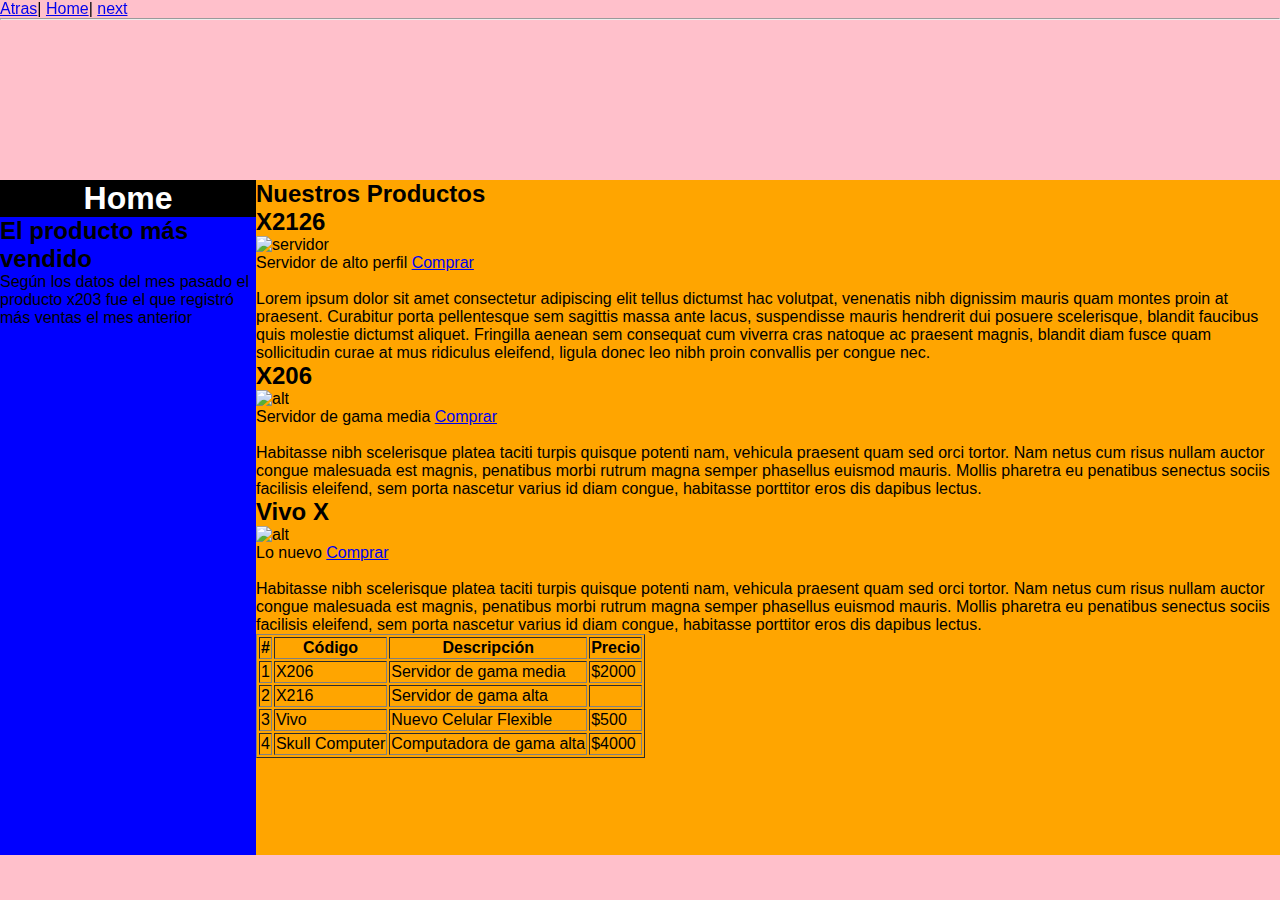
==== src/main/resources/static/index.html @ 931dc409 "Initial commit" ====
<!DOCTYPE html>
<!-- Esto es un comentario -->
<html>
    <head>
        <title>TechShop</title>
        <meta charset="UTF-8">
    </head>
    <body>
        <header>
            <nav>
                <a href="ejemplo8.html">Atras</a>|
                <a href="index.html">Home</a>|
                <a href="ejemplo2.html">next</a>
                <link href="css/estilos.css" rel="stylesheet" type="text/css"/>
            </nav>
            <hr>
        </header>
        <aside>
            <h1 style="text-align: center;background-color: black;color: white">Home</h1>
            <h2>El producto más vendido</h2>
            <p>Según los datos del mes pasado el producto x203 fue el que registró más ventas el mes anterior</p>
        </aside>
        <section>
            <h2>Nuestros Productos</h2>
            <article>
                <h2>X2126</h2>
                <figure>
                    <img src="https://www.dbtechnologies.com/images/299/7134/180x180/cover/q-100/align-4/VIO-X206-front-no-grille.png" height="150" alt="servidor"/>
                    <figcaption>Servidor de alto perfil <a href="#">Comprar</a></figcaption>
                </figure>
                <br>
                <p>Lorem ipsum dolor sit amet consectetur adipiscing elit tellus dictumst hac volutpat, venenatis nibh dignissim mauris quam montes proin at praesent. Curabitur porta pellentesque sem sagittis massa ante lacus, suspendisse mauris hendrerit dui posuere scelerisque, blandit faucibus quis molestie dictumst aliquet. Fringilla aenean sem consequat cum viverra cras natoque ac praesent magnis, blandit diam fusce quam sollicitudin curae at mus ridiculus eleifend, ligula donec leo nibh proin convallis per congue nec.</p>
            </article>
            
            <article>
              <h2>X206</h2>
              <figure>
                  <img src="https://dbsales.dk/wp-content/uploads/2021/06/VIO-X206-100-left-corner.png" height="150" alt="alt"/>
                  <figcaption>Servidor de gama media <a href="#">Comprar</a></figcaption>
              </figure>
              <br>
              <p>Habitasse nibh scelerisque platea taciti turpis quisque potenti nam, vehicula praesent quam sed orci tortor. Nam netus cum risus nullam auctor congue malesuada est magnis, penatibus morbi rutrum magna semper phasellus euismod mauris. Mollis pharetra eu penatibus senectus sociis facilisis eleifend, sem porta nascetur varius id diam congue, habitasse porttitor eros dis dapibus lectus.</p>
            </article>
            
            <article>
                <h2>Vivo X</h2>
                <figure>
                    <img src="https://ae01.alicdn.com/kf/Sc517d6d00cd742e884a67602df8bdd3eh.jpg_640x640Q90.jpg_.webp" height="150" alt="alt"/>
                    <figcaption>Lo nuevo <a href="#">Comprar</a></figcaption>
                </figure>
                <br>
                <p>Habitasse nibh scelerisque platea taciti turpis quisque potenti nam, vehicula praesent quam sed orci tortor. Nam netus cum risus nullam auctor congue malesuada est magnis, penatibus morbi rutrum magna semper phasellus euismod mauris. Mollis pharetra eu penatibus senectus sociis facilisis eleifend, sem porta nascetur varius id diam congue, habitasse porttitor eros dis dapibus lectus.</p>
            </article>
            
            <article>
            <table border="1">
                <thead>
                    <tr>
                        <th>#</th>
                        <th>Código</th>
                        <th>Descripción</th>
                        <th>Precio</th>
                    </tr>
                </thead>
                <tbody>
                    <tr>
                        <td>1</td>
                        <td>X206</td>
                        <td>Servidor de gama media</td>
                        <td>$2000</td>
                    </tr>
                    <tr>
                        <td>2</td>
                        <td>X216</td>
                        <td>Servidor de gama alta</td>
                        <td></td>
                    </tr>
                    <tr>
                        <td>3</td>
                        <td>Vivo</td>
                        <td>Nuevo Celular Flexible</td>
                        <td>$500</td>
                    </tr>
                    <tr>
                        <td>4</td>
                        <td>Skull Computer</td>
                        <td>Computadora de gama alta</td>
                        <td>$4000</td>
                    </tr>
                </tbody>
            </table>
            </article>
            
        </section>
    </body>
</html>
---- src/main/resources/static/css/estilos.css ----
/*

Click nbfs://nbhost/SystemFileSystem/Templates/Licenses/license-default.txt to change this license

Click nbfs://nbhost/SystemFileSystem/Templates/Other/CascadeStyleSheet.css to edit this template

*/

/* 

    Created on : Sep 21, 2023, 9:22:50 PM

    Author     : perezer

*/

/* Comentario */

 

* {

    box-sizing: border-box;

    margin: 0;

}

 

body {

    font-family: sans-serif;

    padding: 80px 20px 0;

    background-color: pink;

}

 

header{ 

    position: fixed;

    top: 0; 

    left: 0; 

    width: 100%; 

    height: 90%; 

    backgroud-color: red; 

}

 

  

 

section{

        position: fixed;

        top:20%;

        left: 20%;

        height: 75%;

        background-color: orange;

        overflow-y: scroll;


    }

 

aside {

        position: fixed; 

        top: 20%; 

        left: 0%; 

        width: 20%; 

        height: 75%; 

        background-color: blue; 

  }
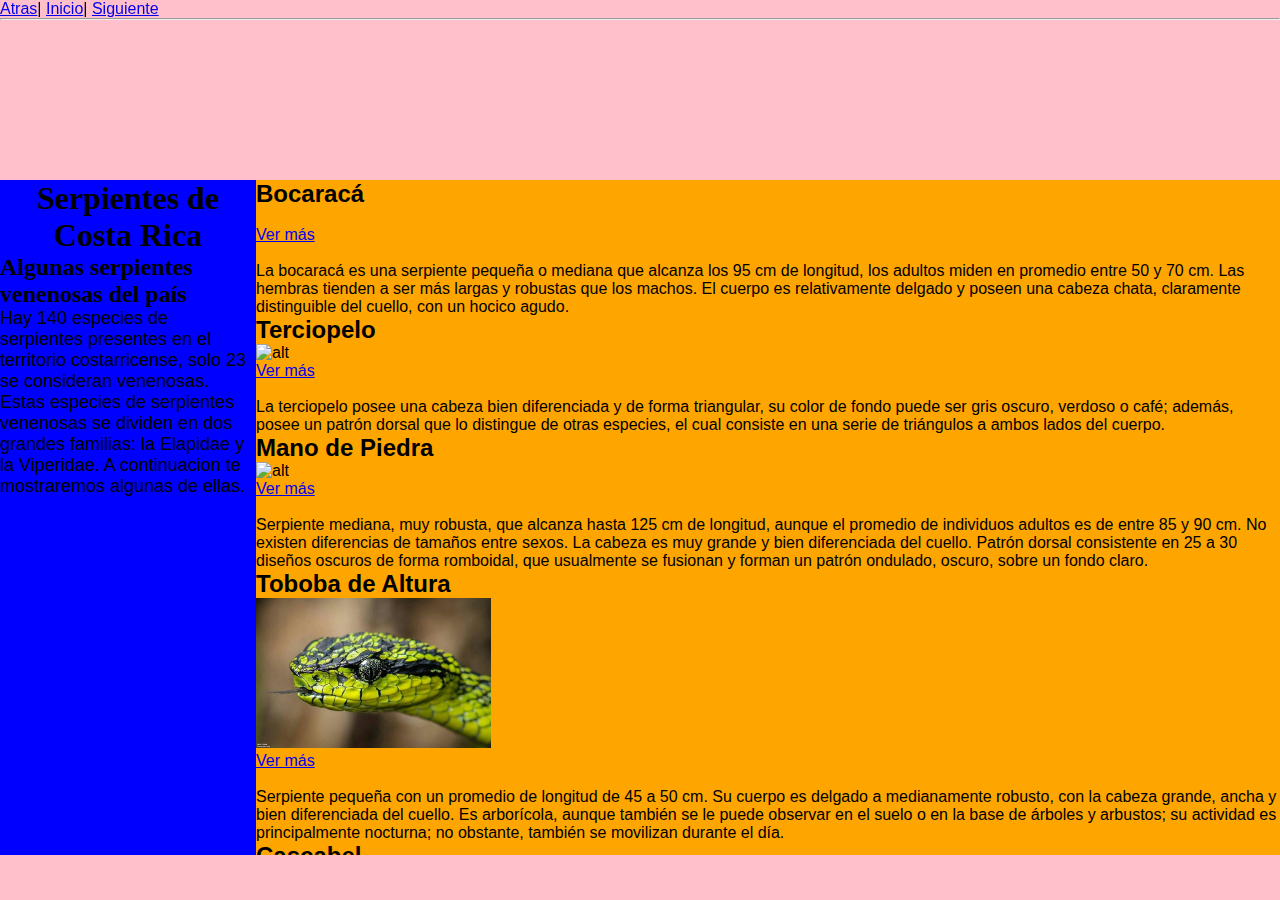
==== commit e27b7fee: "Commit de prueba." ====
--- a/src/main/resources/static/index.html
+++ b/src/main/resources/static/index.html
@@ -1,96 +1,77 @@
 <!DOCTYPE html>
-<!-- Esto es un comentario -->
 <html>
     <head>
-        <title>TechShop</title>
+        <title>Serpientes de Costa Rica</title>
         <meta charset="UTF-8">
     </head>
     <body>
         <header>
             <nav>
                 <a href="ejemplo8.html">Atras</a>|
-                <a href="index.html">Home</a>|
-                <a href="ejemplo2.html">next</a>
+                <a href="index.html">Inicio</a>|
+                <a href="1_Bocaraca.html">Siguiente</a>
                 <link href="css/estilos.css" rel="stylesheet" type="text/css"/>
             </nav>
             <hr>
         </header>
         <aside>
-            <h1 style="text-align: center;background-color: black;color: white">Home</h1>
-            <h2>El producto más vendido</h2>
-            <p>Según los datos del mes pasado el producto x203 fue el que registró más ventas el mes anterior</p>
+            <h1 style="font-family: tahoma; text-align: center;color: black">Serpientes de Costa Rica</h1>
+            <h2 style="font-family: tahoma; ">Algunas serpientes venenosas del país</h2>
+            <p><font size="4">Hay 140 especies  de serpientes presentes en el territorio costarricense, solo 23 se consideran venenosas. 
+                Estas especies de serpientes venenosas se dividen en dos grandes familias: la Elapidae y la Viperidae. A
+                continuacion te mostraremos algunas de ellas.</font></p>
         </aside>
         <section>
-            <h2>Nuestros Productos</h2>
             <article>
-                <h2>X2126</h2>
+                <h2>Bocaracá</h2>
                 <figure>
-                    <img src="https://www.dbtechnologies.com/images/299/7134/180x180/cover/q-100/align-4/VIO-X206-front-no-grille.png" height="150" alt="servidor"/>
-                    <figcaption>Servidor de alto perfil <a href="#">Comprar</a></figcaption>
+                    <img src="images/JFM_2844-2.jpg"  height="150" alt=""/>
+                    <figcaption><a href="1_Bocaraca.html">Ver más</a></figcaption>
                 </figure>
                 <br>
-                <p>Lorem ipsum dolor sit amet consectetur adipiscing elit tellus dictumst hac volutpat, venenatis nibh dignissim mauris quam montes proin at praesent. Curabitur porta pellentesque sem sagittis massa ante lacus, suspendisse mauris hendrerit dui posuere scelerisque, blandit faucibus quis molestie dictumst aliquet. Fringilla aenean sem consequat cum viverra cras natoque ac praesent magnis, blandit diam fusce quam sollicitudin curae at mus ridiculus eleifend, ligula donec leo nibh proin convallis per congue nec.</p>
+                <p>La bocaracá es una serpiente pequeña o mediana que alcanza los 95 cm de longitud, los adultos miden en promedio entre 50 y 70 cm. Las hembras tienden a ser más largas y robustas que los machos. El cuerpo es relativamente delgado y poseen una cabeza chata, claramente distinguible del cuello, con un hocico agudo.</p>
             </article>
             
             <article>
-              <h2>X206</h2>
+              <h2>Terciopelo</h2>
               <figure>
-                  <img src="https://dbsales.dk/wp-content/uploads/2021/06/VIO-X206-100-left-corner.png" height="150" alt="alt"/>
-                  <figcaption>Servidor de gama media <a href="#">Comprar</a></figcaption>
+                  <img src="images/JFM_1960-2.jpg" height="150" alt="alt"/>
+                  <figcaption><a href="2_Terciopelo.html">Ver más</a></figcaption>
               </figure>
               <br>
-              <p>Habitasse nibh scelerisque platea taciti turpis quisque potenti nam, vehicula praesent quam sed orci tortor. Nam netus cum risus nullam auctor congue malesuada est magnis, penatibus morbi rutrum magna semper phasellus euismod mauris. Mollis pharetra eu penatibus senectus sociis facilisis eleifend, sem porta nascetur varius id diam congue, habitasse porttitor eros dis dapibus lectus.</p>
+              <p>La terciopelo posee una cabeza bien diferenciada y de forma triangular, su color de fondo puede ser gris oscuro, verdoso o café; además, posee un patrón dorsal que lo distingue de otras especies, el cual consiste en una serie de triángulos a ambos lados del cuerpo.</p>
             </article>
             
             <article>
-                <h2>Vivo X</h2>
-                <figure>
-                    <img src="https://ae01.alicdn.com/kf/Sc517d6d00cd742e884a67602df8bdd3eh.jpg_640x640Q90.jpg_.webp" height="150" alt="alt"/>
-                    <figcaption>Lo nuevo <a href="#">Comprar</a></figcaption>
+                <h2>Mano de Piedra</h2>
+                <figure>  
+                    <img src="images/JFM_0004.jpg" height="150" alt="alt"/>
+                    <figcaption><a href="3_ManoPiedra.html">Ver más</a></figcaption>
                 </figure>
                 <br>
-                <p>Habitasse nibh scelerisque platea taciti turpis quisque potenti nam, vehicula praesent quam sed orci tortor. Nam netus cum risus nullam auctor congue malesuada est magnis, penatibus morbi rutrum magna semper phasellus euismod mauris. Mollis pharetra eu penatibus senectus sociis facilisis eleifend, sem porta nascetur varius id diam congue, habitasse porttitor eros dis dapibus lectus.</p>
+                <p>Serpiente mediana, muy robusta, que alcanza hasta 125 cm de longitud, aunque el promedio de individuos adultos es de entre 85 y 90 cm. No existen diferencias de tamaños entre sexos. La cabeza es muy grande y bien diferenciada del cuello. Patrón dorsal consistente en 25 a 30 diseños oscuros de forma romboidal, que usualmente se fusionan y forman un patrón ondulado, oscuro, sobre un fondo claro.</p>
+            </article>
+             
+            <article>
+                <h2>Toboba de Altura</h2>
+                <figure>
+                    <img src="images/7nigro.jpg" height="150" alt="alt"/>
+                    <figcaption><a href="4_Nigroviridis.html">Ver más</a></figcaption>
+                </figure>
+                <br>
+                <p>Serpiente pequeña con un promedio de longitud de 45 a 50 cm. Su cuerpo es delgado a medianamente robusto, con la cabeza grande, ancha y bien diferenciada del cuello. Es arborícola, aunque también se le puede observar en el suelo o en la base de árboles y arbustos; su actividad es principalmente nocturna; no obstante, también se movilizan durante el día.</p>
             </article>
             
             <article>
-            <table border="1">
-                <thead>
-                    <tr>
-                        <th>#</th>
-                        <th>Código</th>
-                        <th>Descripción</th>
-                        <th>Precio</th>
-                    </tr>
-                </thead>
-                <tbody>
-                    <tr>
-                        <td>1</td>
-                        <td>X206</td>
-                        <td>Servidor de gama media</td>
-                        <td>$2000</td>
-                    </tr>
-                    <tr>
-                        <td>2</td>
-                        <td>X216</td>
-                        <td>Servidor de gama alta</td>
-                        <td></td>
-                    </tr>
-                    <tr>
-                        <td>3</td>
-                        <td>Vivo</td>
-                        <td>Nuevo Celular Flexible</td>
-                        <td>$500</td>
-                    </tr>
-                    <tr>
-                        <td>4</td>
-                        <td>Skull Computer</td>
-                        <td>Computadora de gama alta</td>
-                        <td>$4000</td>
-                    </tr>
-                </tbody>
-            </table>
+                <h2>Cascabel</h2>
+                <figure>
+                    <img src="images/JFM_0379.jpg" height="150" alt="alt"/>
+                    <figcaption><a href="5_Crotalus.html">Ver más</a></figcaption>
+                </figure>
+                <br>
+                <p>La cascabel es una serpiente de tamaño grande, que alcanza una longitud máxima de 180 cm, aunque en promedio los adultos oscilan entre 100 y 120 cm. Posee un cuerpo robusto, cabeza relativamente pequeña y poco diferenciada del cuello, hocico redondeado y evidente cresta espinal, al menos, en el primer tercio del cuerpo. Las escamas dorsales están fuertemente quilladas y son protuberantes, lo que le confiere un aspecto áspero. El color de fondo café claro a crema, con un ornamentado patrón de diseños romboidales oscuros en el dorso. La característica diagnóstica más importante es la presencia de un cascabel o chischil, estructura que consiste en una serie de capas córneas entrelazadas, que chocan unas contra otras cuando la serpiente vibra su cola, lo que produce su fuerte y particular sonido defensivo.</p>
             </article>
-            
+
         </section>
     </body>
 </html>
